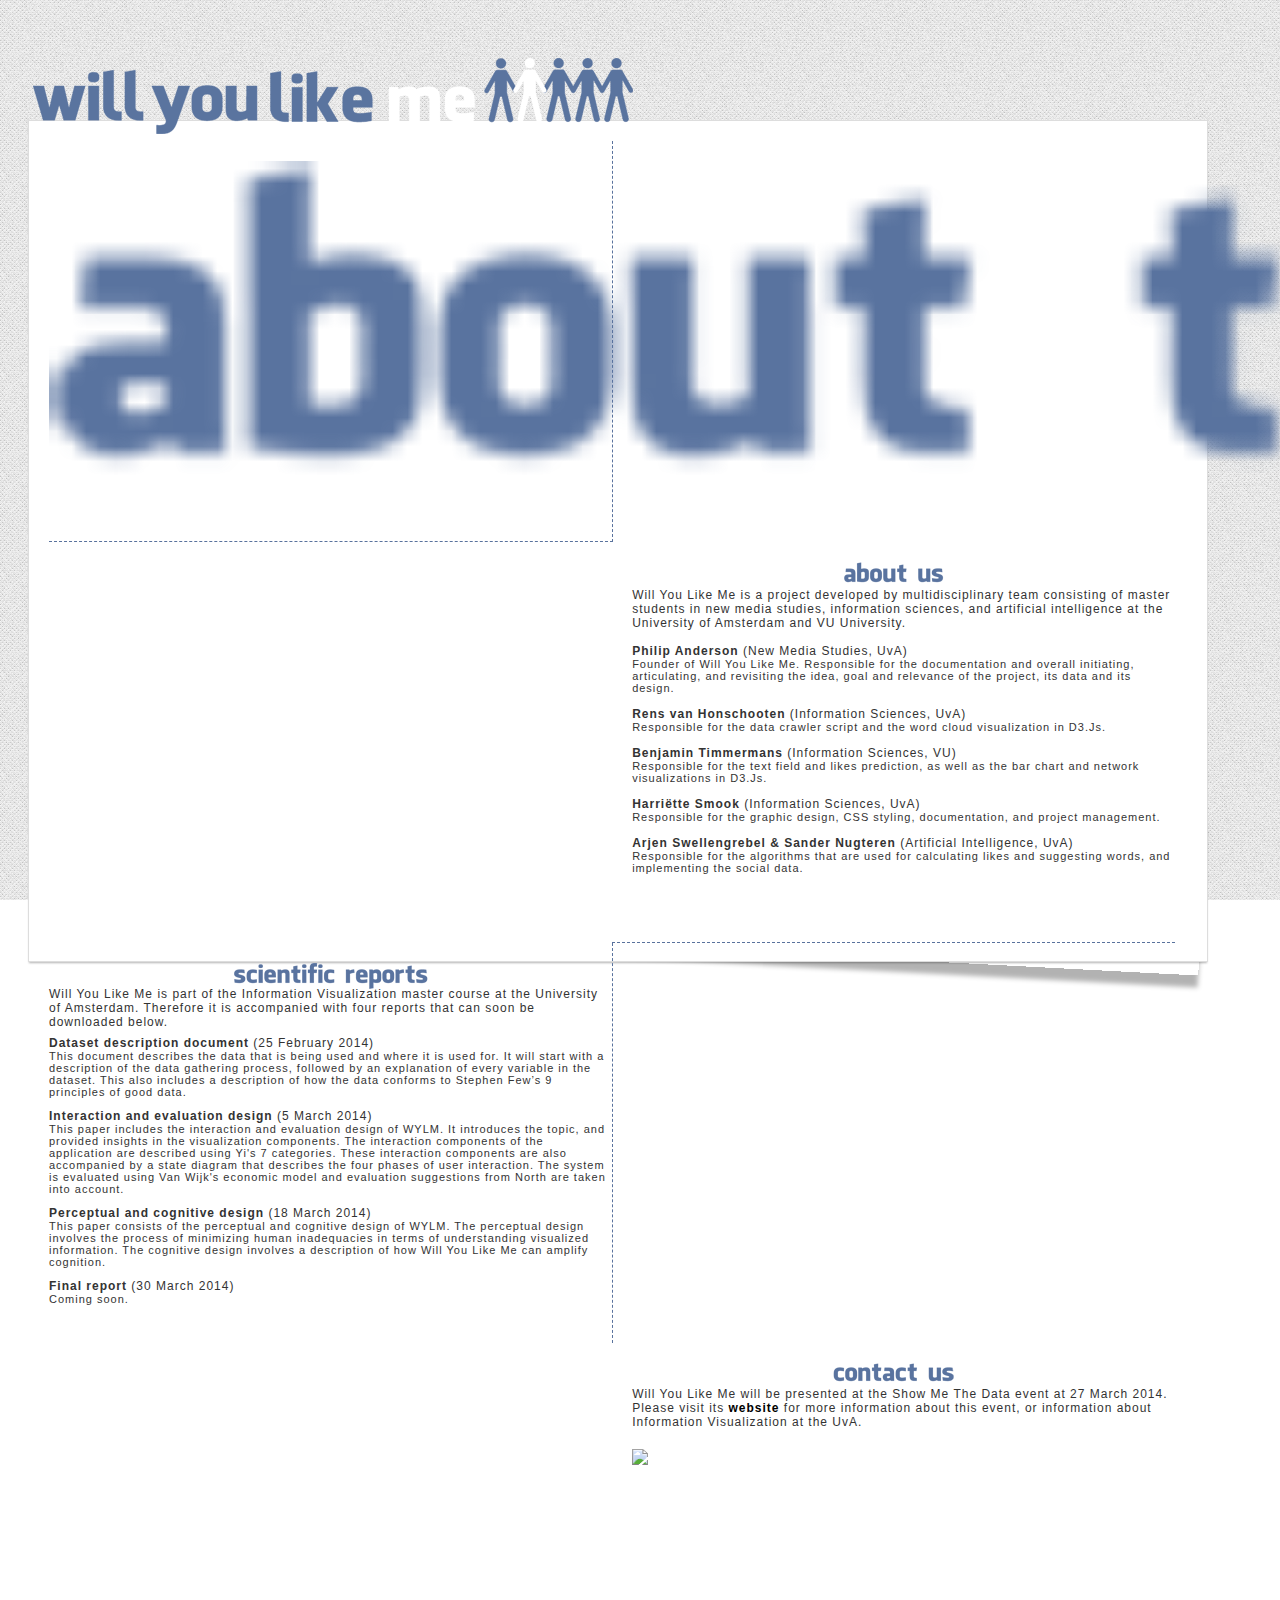
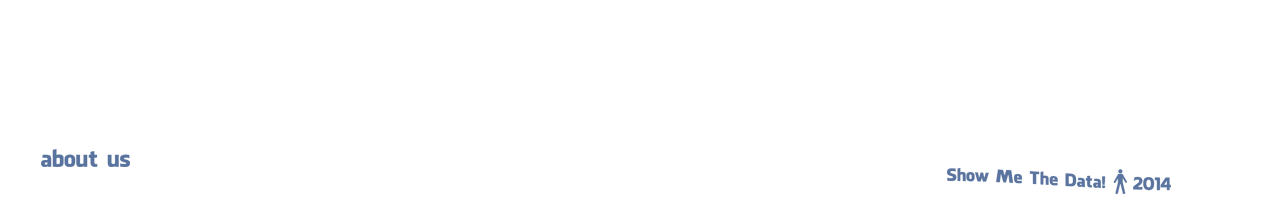
==== about.html @ 802d4cd5 "New template" ====
<!DOCTYPE html>
<html>
<head>
<meta charset="utf-8" />
	<title>Will You Like Me</title>
	<link rel="stylesheet" type="text/css" href="css/styles.css">
</head>
<body>
<div class="container">
	<header>
		<div id="paper">
			<div id="logohead">
				<a href="index.html"><img src="images/willyoulikeme2.png" class="logo"></a>	
			</div>
			
			<div class="item">
				<div id="input">
				<img src="images/aboutwylm.png">
				<p class="aboutus">When people or organizations post a status update on their Facebook timelines, they hope that all their Facebook friends will like the message, or at least read it. However, due to Facebook’s algorithms, their messages will only be seen by around 16% of their Facebook friends. Thus, maximizing the effectiveness of your audience (and through this generating larger audiences) can be an interesting topic in the context of Facebook. Here Will You Like Me? can be an opportunity.</p>
				
				<p class="aboutus">Will You Like Me? (WYLM) is a Facebook application that helps individual Facebook users and companies with generating a larger audience on Facebook, and increasing the efficiency of this reach, by helping to make a post more likable and increase the likes a post will receive. It shows you the predicted likes while typing a new status update. Besides showing the predicted likes, Will You Like Me? can possibly also calculate the best moment when the user can post the message. The application can be used just for fun, as well as for serious commercial purposes such as marketing.</p>
				
				<p class="aboutus">For this study data will be used that is freely available on Facebook. It is gathered using the Facebook API, specifically with the Graph API Explorer1. The collected data comes from Facebook pages with large amounts of likes, such as CNN and YouTube. Additionally, personal Facebook data of ourselves and other students that don’t mind sharing their data will be used.</p>
			</div>
			
			<div id="wordcloud">
				<img src="images/aboutus.png">
					<p class="aboutusright">Will You Like Me is a project developed by multidisciplinary team consisting of master students in new media studies, information sciences, and artificial intelligence at the University of Amsterdam and VU University.</p>
					<p class="aboutusright"><span class="bold">Philip Anderson</span> (New Media Studies, UvA)</p>
					<p class="aboutusright2">Founder of Will You Like Me. Responsible for the documentation and overall initiating, articulating, and revisiting the idea, goal and relevance of the project, its data and its design.</p>
					<p class="aboutusright"><span class="bold">Rens van Honschooten</span> (Information Sciences, UvA)</p>
					<p class="aboutusright2">Responsible for the data crawler script and the word cloud visualization in D3.Js.</p>
					<p class="aboutusright"><span class="bold">Benjamin Timmermans</span> (Information Sciences, VU)</p>
					<p class="aboutusright2">Responsible for the text field and likes prediction, as well as the bar chart and network visualizations in D3.Js.</p>
					<p class="aboutusright"><span class="bold">Harriëtte Smook</span> (Information Sciences, UvA)</p>
					<p class="aboutusright2">Responsible for the graphic design, CSS styling, documentation, and project management.</p>
					<p class="aboutusright"><span class="bold">Arjen Swellengrebel & Sander Nugteren</span> (Artificial Intelligence, UvA)</p>
					<p class="aboutusright2">Responsible for the algorithms that are used for calculating likes and suggesting words, and implementing the social data.</p>
			</div>
			
			<div id="barchart">
				<img src="images/reports.png">
					<p class="aboutus">Will You Like Me is part of the Information Visualization master course at the University of Amsterdam. Therefore it is accompanied with four reports that can soon be downloaded below.</p>
					<p class="aboutus"><span class="bold">Dataset description document</span> (25 February 2014)</p>
					<p class="aboutus2">This document describes the data that is being used and where it is used for. It will start with a description of the data gathering process, followed by an explanation of every variable in the dataset. This also includes a description of how the data conforms to Stephen Few’s 9 principles of good data.</p>
					<p class="aboutus"><span class="bold">Interaction and evaluation design</span> (5 March 2014)</p>
					<p class="aboutus2">This paper includes the interaction and evaluation design of WYLM. It introduces the topic, and provided insights in the visualization components. The interaction components of the application are described using Yi's 7 categories. These interaction components are also accompanied by a state diagram that describes the four phases of user interaction. The system is evaluated using Van Wijk's economic model and evaluation suggestions from North are taken into account.</p>
					<p class="aboutus"><span class="bold">Perceptual and cognitive design</span> (18 March 2014)</p>
					<p class="aboutus2">This paper consists of the perceptual and cognitive design of WYLM. The perceptual design involves the process of minimizing human inadequacies in terms of understanding visualized information. The cognitive design involves a description of how Will You Like Me can amplify cognition.</p>
					<p class="aboutus"><span class="bold">Final report</span> (30 March 2014)</p>
					<p class="aboutus2">Coming soon.</p>
			</div>

			<div id="network">
				<img src="images/contactus.png">
				<p class="aboutusright">Will You Like Me will be presented at the Show Me The Data event at 27 March 2014. Please visit its <span class="bold"><a href="http://showmethedata.nl" target="_blank">website</a></span> for more information about this event, or information about Information Visualization at the UvA.</p>
				<p class="aboutusright2"><a href="http://showmethedata.nl" target="_blank"><img src="http://showmethedata.nl/2012/files/2014/03/showmethedata-2014-medium-2.jpg" class="poster"></a></p>
			</div>
		</div>
	</div>
	
	<div id="menu">
		<a href="about.html"><img src="images/about.png" class="menuabout"></a>
	</div>
	<a href="http://showmethedata.nl" target="_blank"><img src="images/smtdlogo.png" class="copyrightmenu"></a>   
</div>
</header> 
</div>
</body>
</html>
---- css/styles.css ----
/* General */
body{
	font-family: 'Lucida Sans', 'trebuchet MS', Arial, Helvetica;    
	background:url(bgnoise_lg.png);
	background-repeat: repeat;
	background-attachment: fixed;
	font-weight: 400;
	font-size: 15px;
	color: #3a2127;
	overflow: auto;
}

#logohead {
	position:absolute;
	width: 100%;
	height: 140px;
	margin: -110px 0 0 0;
	padding-left: 5px;
	z-index: 4;
	}
.logo {
	float: left;
	margin: 48px 0px 0px 0px;
	}

#paper {
	margin:120px 0 0 20px;
	text-align: center;
	width: 100%;
	zoom: 1;
	}
	#paper:before, #paper:after {
	 	content: "";
	 	display: table
	}
	#paper:after {
	 	clear: both
	}
	#paper .item {
		font-size: 13px;   
		background: #fff;      
		border: 1px solid #ddd;
		color: #333;
		padding: 20px;
		width: 90%;
		height: 800px;
		_display: inline; /* IE6 double margin fix */
		position: relative;
		margin: -0px 0px;
		-moz-box-shadow: 0 2px 2px -1px rgba(0,0,0,.3);
		-webkit-box-shadow: 0 2px 2px -1px rgba(0,0,0,.3);
		box-shadow: 0 2px 2px -1px rgba(0,0,0,.3);	
	}
	#paper .item:after {
	 	z-index: -1; 
	 	position: absolute; 
	 	content: "";
	 	bottom: 10px;
	 	right: 4px;
	 	width: 80%; 
	 	top: 80%; 
	 	-webkit-box-shadow: 0 12px 5px rgba(0, 0, 0, .3);   
	 	-moz-box-shadow: 0 12px 5px rgba(0, 0, 0, .3);
	 	box-shadow: 0 12px 5px rgba(0, 0, 0, .3);
	 	-webkit-transform: rotate(3deg);    
	 	-moz-transform: rotate(3deg);   
	 	-o-transform: rotate(3deg);
	 	-ms-transform: rotate(3deg);
	 	transform: rotate(3deg);	
	 }
	 	
.tooltip {
	position: absolute;
	top: -15px;
	left: 90%;
}
.info {
	top:10px;
	right:20px;
	background-color: #FFF;
	width: 400px;
	border-radius:0px;
	text-align: left;
	padding: 5px;
	margin: 10px;
	visibility: hidden;
	position:absolute;
	font-size: 13px;
	color: #59729d;
}
.tooltip:hover .info {
	visibility: visible;
}

#menu img {
	margin: 0.5% 0 0 1%;
	float: left;
	padding-right: 0px;
}
.copyright {
	float: right;
	margin: 2% 8% 0 0;
}
	
#input, #wordcloud, #barchart, #network {
	width: 49.5%;
	position: relative;
	padding:0px;
	margin: 0px;
	height: 400px;
}
#input img, #wordcloud img, #barchart img, #network img {
	padding-top: 20px;
}

/* Input */
#input {
	display:inline-flex;
	float: left;
	border-right: 1px dashed #59729d;
	border-bottom: 1px dashed #59729d;
	font-size: 25px; 
	letter-spacing: 1px;
}
#input .highlighter, textarea {
	width: 406px;
	font-size: 10pt;
}
#input .highlighter {
	position: absolute;
	padding: 1px;
	margin-left: 1px;
	color: white;
	color: rgba(0, 0, 0, 0);
}

#input .highlighter span {
	position: relative;
	top:2px;
}

#input textarea {
	position: relative;
	background-color: transparent;
}
.text {
	position: relative;
	margin: -5px 0 0 0;
	background: transparent;
}
#likes {
	font-size: 40px;
	font-weight: bold;
	color: #59729d;
}

#prediction {
position: relative;
	background: transparent;
	text-align: center;
	padding: 40px 0 0 0;
}
.likespic {
position: relative;	
}

/* Wordcloud */
#wordcloud {
	float: right;
	border-bottom: 1px dashed #59729d;
	margin-right: 1%;
}
#wordcloud text:hover {
    cursor: pointer;
}

/* Barchart */
#barchart {
	border-right: 1px dashed #59729d;
	float: left;
}
#barchart .bar { 
	display: inline-block; 
	width: 20px; 
	height: 75px;
	margin-right:2px;
	background-color: teal;
}
#barchart .axis path, #barchart .axis line { 
	fill: none; 
	stroke: black; 
	shape-rendering: crispEdges;
}
#barchart .value { 
	text-align: right;
	font-size: 16px;
	font-weight: bold;
}
#barchart .name {
	text-align: right;
	font-size: 16px;
}

/* Network graph */
#network {
	margin-right: 1%;
	float: right;
}
#network .foaf { 
  fill: #999;
  stroke: #7689B5;
  stroke-width: 4px;
}

#network .line {
  fill: #CCC;
  stroke: #CCC;
  stroke-width: 2px;
}

#network .normal{ 
  fill: #999;
  stroke-width: 2px;
}

#network .normal, #network .ignored:hover {
    cursor: pointer;
}

#network .ignored { 
  fill: #BBB;
  stroke: #DDD;
  stroke-width: 2px;
}

#network text {
  font-size: 13px;
  pointer-events: none;
}

#network .scale {
	position:absolute;
	bottom: 20px;
	left: 20px;
	width: 110px;
	height: 10px;
	border: 1px solid #333;
}
#network .scale div {
	float:left;
	width: 10px;
	height: 10px;
}
#network .low {
	position:absolute;
	bottom: 0px;
	left: 10px;
	font-size: 16px;
}
#network .high {
	position:absolute;
	bottom: 0px;
	left: 100px;
	font-size: 16px;
}

/* About page */
.menuabout {
	padding-left: 20px;
}
.copyrightmenu {
	float: right;
	margin: 2% 8% 0 0;
	padding-bottom: 10px;
}
.poster {
position: relative;
	height: 300px;
}
.aboutus, .aboutusright, .aboutus2 {
width: 99%;
text-align: left;
font-size: 12px;
margin-top: -5px;
letter-spacing: 1px;
}
.bold a:link, .bold a:hover, .bold a:visited{
	text-decoration: none;
	color: #000;
}
.aboutus2{
text-align: left;
font-size: 11px;
margin-top: -12px;
float: left;
letter-spacing: 1px;
}
.aboutusright, .aboutusright2{
margin-top: 2px;
margin-left: 20px;
float: left;
letter-spacing: 1px;
}
.aboutusright2{
text-align: left;
font-size: 11px;
margin-top: -12px;
margin-left: 20px;
float: left;
letter-spacing: 1px;
}
.bold {
	font-weight: bold;
}
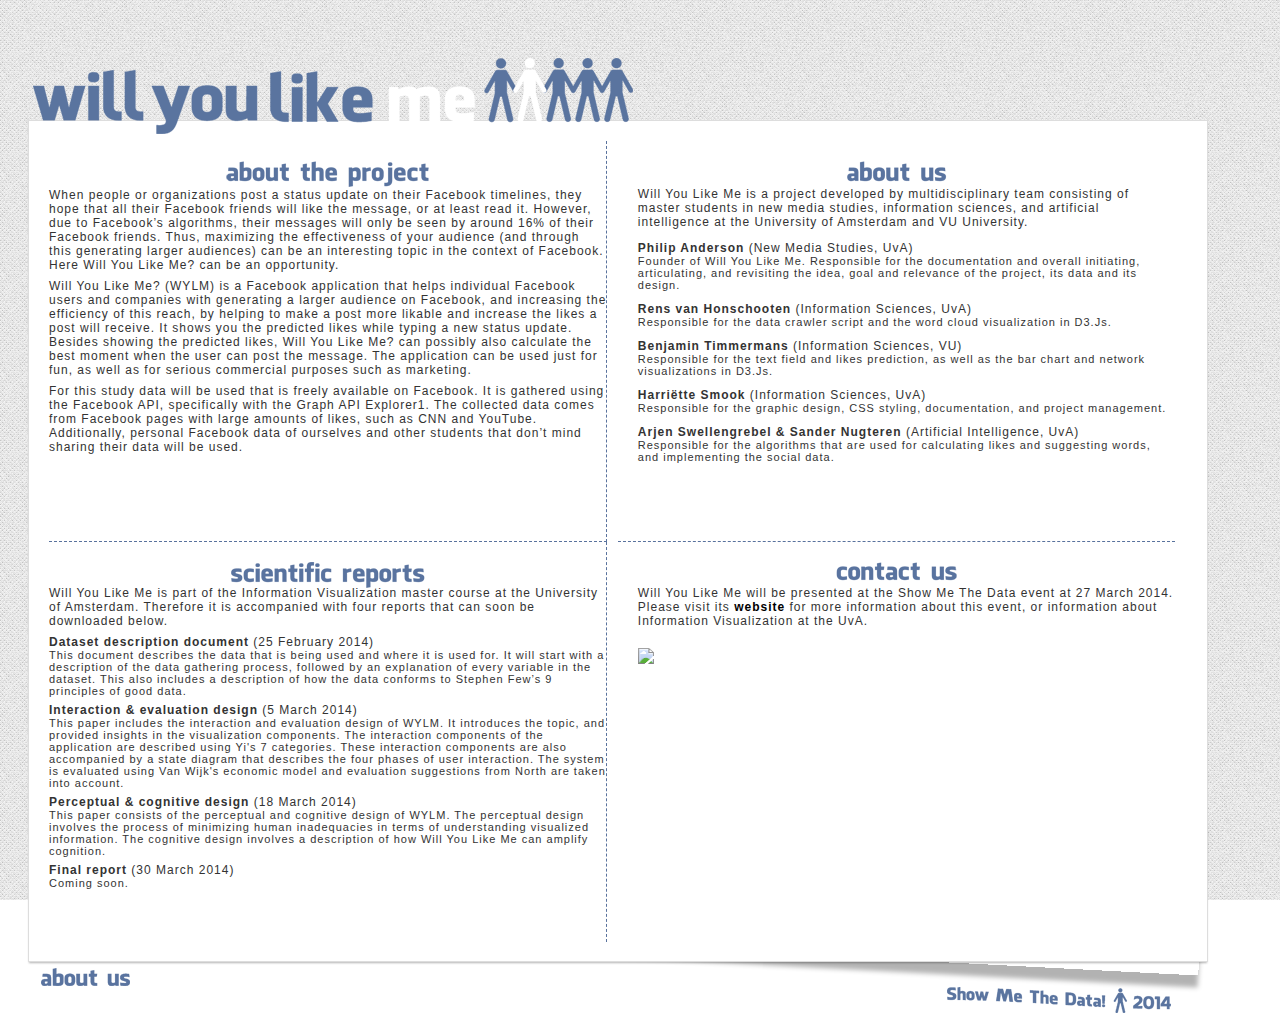
==== commit 844c72bf: "Some slightly important changes ;)" ====
--- a/about.html
+++ b/about.html
@@ -43,9 +43,9 @@
 					<p class="aboutus">Will You Like Me is part of the Information Visualization master course at the University of Amsterdam. Therefore it is accompanied with four reports that can soon be downloaded below.</p>
 					<p class="aboutus"><span class="bold">Dataset description document</span> (25 February 2014)</p>
 					<p class="aboutus2">This document describes the data that is being used and where it is used for. It will start with a description of the data gathering process, followed by an explanation of every variable in the dataset. This also includes a description of how the data conforms to Stephen Few’s 9 principles of good data.</p>
-					<p class="aboutus"><span class="bold">Interaction and evaluation design</span> (5 March 2014)</p>
+					<p class="aboutus"><span class="bold">Interaction & evaluation design</span> (5 March 2014)</p>
 					<p class="aboutus2">This paper includes the interaction and evaluation design of WYLM. It introduces the topic, and provided insights in the visualization components. The interaction components of the application are described using Yi's 7 categories. These interaction components are also accompanied by a state diagram that describes the four phases of user interaction. The system is evaluated using Van Wijk's economic model and evaluation suggestions from North are taken into account.</p>
-					<p class="aboutus"><span class="bold">Perceptual and cognitive design</span> (18 March 2014)</p>
+					<p class="aboutus"><span class="bold">Perceptual & cognitive design</span> (18 March 2014)</p>
 					<p class="aboutus2">This paper consists of the perceptual and cognitive design of WYLM. The perceptual design involves the process of minimizing human inadequacies in terms of understanding visualized information. The cognitive design involves a description of how Will You Like Me can amplify cognition.</p>
 					<p class="aboutus"><span class="bold">Final report</span> (30 March 2014)</p>
 					<p class="aboutus2">Coming soon.</p>
--- a/css/styles.css
+++ b/css/styles.css
@@ -103,7 +103,7 @@
 }
 	
 #input, #wordcloud, #barchart, #network {
-	width: 49.5%;
+	width: 49%;
 	position: relative;
 	padding:0px;
 	margin: 0px;
@@ -115,7 +115,7 @@
 
 /* Input */
 #input {
-	display:inline-flex;
+	display:inline;
 	float: left;
 	border-right: 1px dashed #59729d;
 	border-bottom: 1px dashed #59729d;
@@ -278,27 +278,20 @@
 	height: 300px;
 }
 .aboutus, .aboutusright, .aboutus2 {
-width: 99%;
 text-align: left;
 font-size: 12px;
 margin-top: -5px;
 letter-spacing: 1px;
 }
-.bold a:link, .bold a:hover, .bold a:visited{
-	text-decoration: none;
-	color: #000;
-}
 .aboutus2{
 text-align: left;
 font-size: 11px;
 margin-top: -12px;
-float: left;
 letter-spacing: 1px;
 }
 .aboutusright, .aboutusright2{
 margin-top: 2px;
 margin-left: 20px;
-float: left;
 letter-spacing: 1px;
 }
 .aboutusright2{
@@ -306,9 +299,12 @@
 font-size: 11px;
 margin-top: -12px;
 margin-left: 20px;
-float: left;
 letter-spacing: 1px;
 }
 .bold {
 	font-weight: bold;
+}
+.bold a:link, .bold a:hover, .bold a:visited{
+	text-decoration: none;
+	color: #000;
 }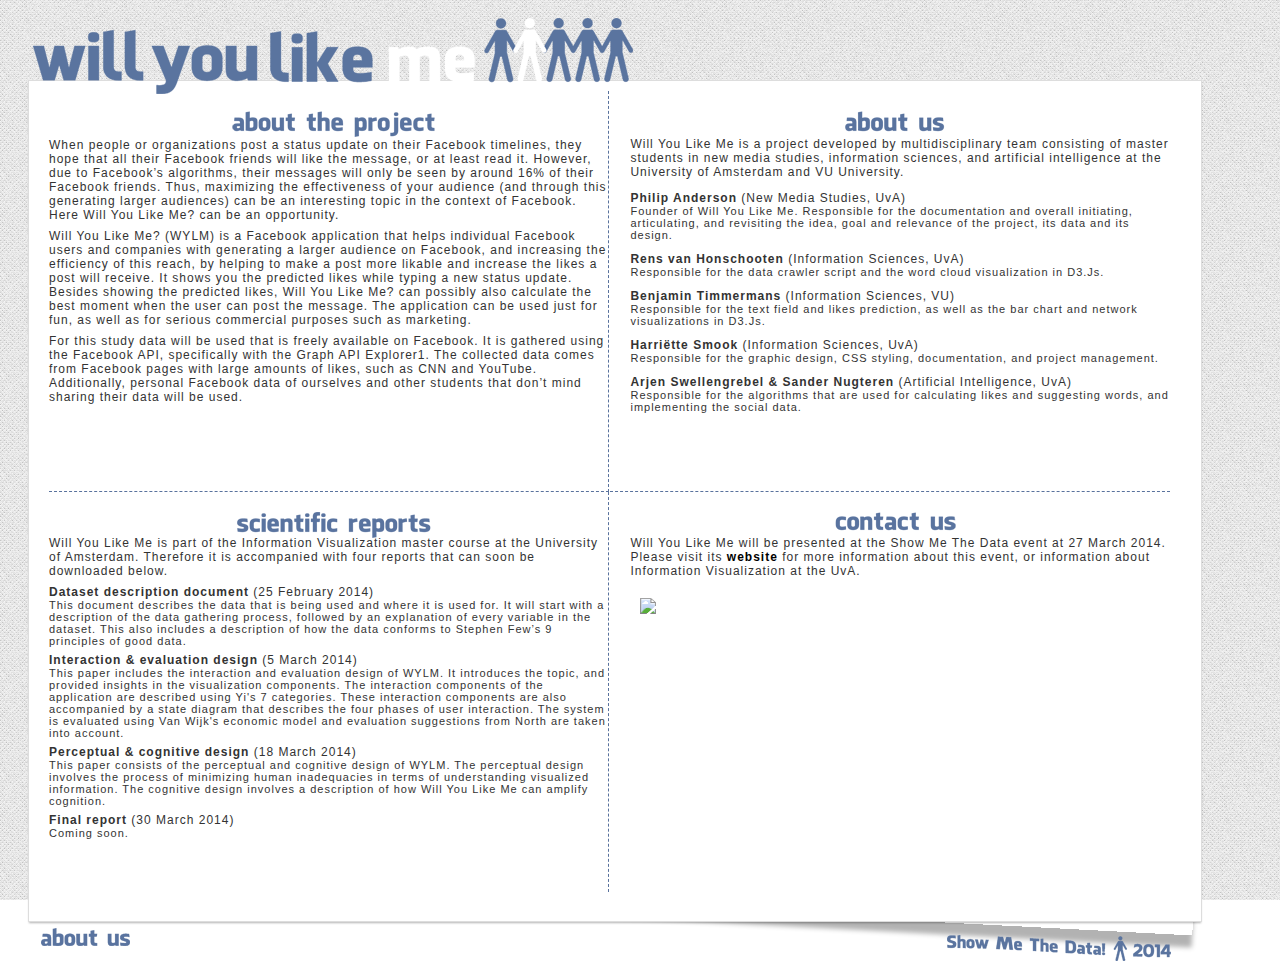
==== commit 378338af: "css changes" ====
--- a/about.html
+++ b/about.html
@@ -13,8 +13,8 @@
 				<a href="index.html"><img src="images/willyoulikeme2.png" class="logo"></a>	
 			</div>
 			
-			<div class="item">
-				<div id="input">
+			<div class="item2">
+				<div id="aboutwylm">
 				<img src="images/aboutwylm.png">
 				<p class="aboutus">When people or organizations post a status update on their Facebook timelines, they hope that all their Facebook friends will like the message, or at least read it. However, due to Facebook’s algorithms, their messages will only be seen by around 16% of their Facebook friends. Thus, maximizing the effectiveness of your audience (and through this generating larger audiences) can be an interesting topic in the context of Facebook. Here Will You Like Me? can be an opportunity.</p>
 				
@@ -23,7 +23,7 @@
 				<p class="aboutus">For this study data will be used that is freely available on Facebook. It is gathered using the Facebook API, specifically with the Graph API Explorer1. The collected data comes from Facebook pages with large amounts of likes, such as CNN and YouTube. Additionally, personal Facebook data of ourselves and other students that don’t mind sharing their data will be used.</p>
 			</div>
 			
-			<div id="wordcloud">
+			<div id="abouttext">
 				<img src="images/aboutus.png">
 					<p class="aboutusright">Will You Like Me is a project developed by multidisciplinary team consisting of master students in new media studies, information sciences, and artificial intelligence at the University of Amsterdam and VU University.</p>
 					<p class="aboutusright"><span class="bold">Philip Anderson</span> (New Media Studies, UvA)</p>
@@ -38,7 +38,7 @@
 					<p class="aboutusright2">Responsible for the algorithms that are used for calculating likes and suggesting words, and implementing the social data.</p>
 			</div>
 			
-			<div id="barchart">
+			<div id="reports">
 				<img src="images/reports.png">
 					<p class="aboutus">Will You Like Me is part of the Information Visualization master course at the University of Amsterdam. Therefore it is accompanied with four reports that can soon be downloaded below.</p>
 					<p class="aboutus"><span class="bold">Dataset description document</span> (25 February 2014)</p>
@@ -51,7 +51,7 @@
 					<p class="aboutus2">Coming soon.</p>
 			</div>
 
-			<div id="network">
+			<div id="contactus">
 				<img src="images/contactus.png">
 				<p class="aboutusright">Will You Like Me will be presented at the Show Me The Data event at 27 March 2014. Please visit its <span class="bold"><a href="http://showmethedata.nl" target="_blank">website</a></span> for more information about this event, or information about Information Visualization at the UvA.</p>
 				<p class="aboutusright2"><a href="http://showmethedata.nl" target="_blank"><img src="http://showmethedata.nl/2012/files/2014/03/showmethedata-2014-medium-2.jpg" class="poster"></a></p>
@@ -62,7 +62,7 @@
 	<div id="menu">
 		<a href="about.html"><img src="images/about.png" class="menuabout"></a>
 	</div>
-	<a href="http://showmethedata.nl" target="_blank"><img src="images/smtdlogo.png" class="copyrightmenu"></a>   
+	<a href="http://showmethedata.nl" target="_blank"><img src="images/smtdlogo.png" class="copyrightmenu-about"></a>   
 </div>
 </header> 
 </div>
--- a/css/styles.css
+++ b/css/styles.css
@@ -12,7 +12,7 @@
 
 #logohead {
 	position:absolute;
-	width: 100%;
+	width: 90%;
 	height: 140px;
 	margin: -110px 0 0 0;
 	padding-left: 5px;
@@ -24,9 +24,9 @@
 	}
 
 #paper {
-	margin:120px 0 0 20px;
+	margin:80px 0 0 20px;
 	text-align: center;
-	width: 100%;
+	width: 99.5%;
 	zoom: 1;
 	}
 	#paper:before, #paper:after {
@@ -36,22 +36,26 @@
 	#paper:after {
 	 	clear: both
 	}
-	#paper .item {
+	#paper .item, #paper .item2 {
 		font-size: 13px;   
 		background: #fff;      
 		border: 1px solid #ddd;
 		color: #333;
 		padding: 20px;
 		width: 90%;
-		height: 800px;
 		_display: inline; /* IE6 double margin fix */
 		position: relative;
-		margin: -0px 0px;
 		-moz-box-shadow: 0 2px 2px -1px rgba(0,0,0,.3);
 		-webkit-box-shadow: 0 2px 2px -1px rgba(0,0,0,.3);
 		box-shadow: 0 2px 2px -1px rgba(0,0,0,.3);	
 	}
-	#paper .item:after {
+	#paper .item {
+		height: 519px;
+	}
+	#paper .item2 {
+		height: 800px;
+	}
+	#paper .item:after, #paper .item2:after {
 	 	z-index: -1; 
 	 	position: absolute; 
 	 	content: "";
@@ -102,19 +106,29 @@
 	margin: 2% 8% 0 0;
 }
 	
-#input, #wordcloud, #barchart, #network {
-	width: 49%;
+#input, #wordcloud, #barchart, #network, #abouttext, #aboutwylm, #reports, #contactus {
+	width: 49.4%;
 	position: relative;
-	padding:0px;
-	margin: 0px;
+}
+#input, #wordcloud {
+	height: 225px;
+	margin-top: -15px;
+}
+#barchart, #network {
+	height: 322px;
+}
+#aboutwylm, #abouttext {
+	margin-top: -10px;
+}
+#abouttext, #aboutwylm, #reports, #contactus {
 	height: 400px;
 }
-#input img, #wordcloud img, #barchart img, #network img {
-	padding-top: 20px;
+#input img, #wordcloud img, #barchart img, #network img, #abouttext img, #aboutwylm img, #reports img, #contactus img {
+	padding: 20px 0 0 10px;
 }
 
 /* Input */
-#input {
+#input, #aboutwylm {
 	display:inline;
 	float: left;
 	border-right: 1px dashed #59729d;
@@ -123,7 +137,9 @@
 	letter-spacing: 1px;
 }
 #input .highlighter, textarea {
-	width: 406px;
+	min-width: 406px;
+	max-width: 550px;
+	max-height: 80px;
 	font-size: 10pt;
 }
 #input .highlighter {
@@ -153,19 +169,18 @@
 	font-weight: bold;
 	color: #59729d;
 }
-
 #prediction {
 position: relative;
 	background: transparent;
 	text-align: center;
-	padding: 40px 0 0 0;
+	padding: 0 0 0 0;
 }
 .likespic {
 position: relative;	
 }
 
 /* Wordcloud */
-#wordcloud {
+#wordcloud, #abouttext {
 	float: right;
 	border-bottom: 1px dashed #59729d;
 	margin-right: 1%;
@@ -175,7 +190,7 @@
 }
 
 /* Barchart */
-#barchart {
+#barchart, #reports {
 	border-right: 1px dashed #59729d;
 	float: left;
 }
@@ -202,7 +217,7 @@
 }
 
 /* Network graph */
-#network {
+#network, #contactus {
 	margin-right: 1%;
 	float: right;
 }
@@ -268,10 +283,13 @@
 .menuabout {
 	padding-left: 20px;
 }
-.copyrightmenu {
+.copyrightmenu, .copyrightmenu-about {
 	float: right;
-	margin: 2% 8% 0 0;
-	padding-bottom: 10px;
+	margin: 1% 8% 0 0;
+	padding-bottom: 0px;
+}
+.copyrightmenu-about{
+	padding-bottom: 5px;
 }
 .poster {
 position: relative;
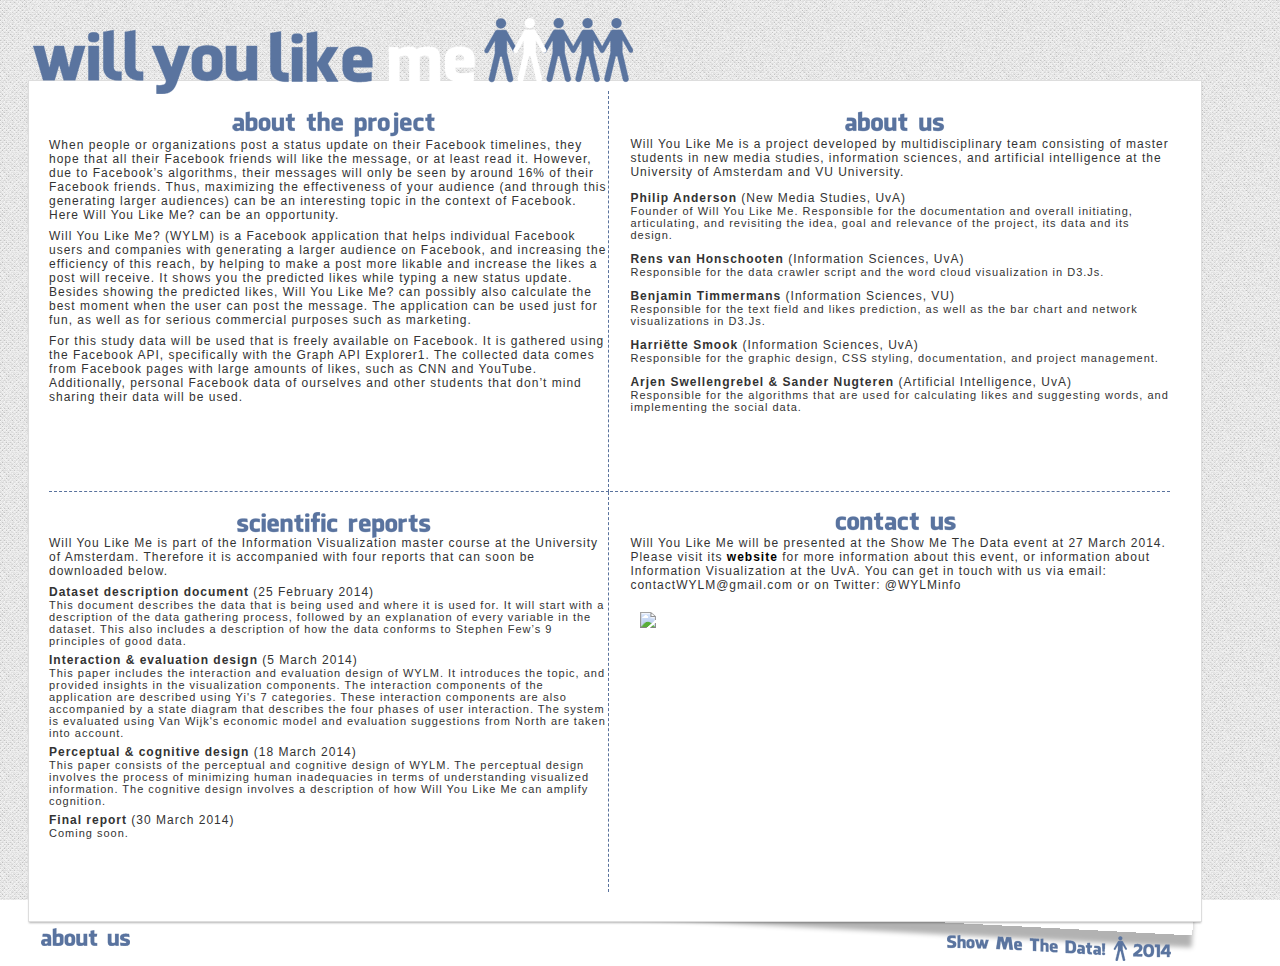
==== commit ed49b753: "contact info" ====
--- a/about.html
+++ b/about.html
@@ -53,7 +53,7 @@
 
 			<div id="contactus">
 				<img src="images/contactus.png">
-				<p class="aboutusright">Will You Like Me will be presented at the Show Me The Data event at 27 March 2014. Please visit its <span class="bold"><a href="http://showmethedata.nl" target="_blank">website</a></span> for more information about this event, or information about Information Visualization at the UvA.</p>
+				<p class="aboutusright">Will You Like Me will be presented at the Show Me The Data event at 27 March 2014. Please visit its <span class="bold"><a href="http://showmethedata.nl" target="_blank">website</a></span> for more information about this event, or information about Information Visualization at the UvA. You can get in touch with us via email: contactWYLM@gmail.com or on Twitter: @WYLMinfo</p>
 				<p class="aboutusright2"><a href="http://showmethedata.nl" target="_blank"><img src="http://showmethedata.nl/2012/files/2014/03/showmethedata-2014-medium-2.jpg" class="poster"></a></p>
 			</div>
 		</div>
--- a/css/styles.css
+++ b/css/styles.css
@@ -136,14 +136,22 @@
 	font-size: 25px; 
 	letter-spacing: 1px;
 }
+.inputcontainer {
+	width: 410px;
+	margin: auto;
+}
 #input .highlighter, textarea {
-	min-width: 406px;
-	max-width: 550px;
+	font-family: monospace;
+	width: 406px;
+	text-align: left;
 	max-height: 80px;
 	font-size: 10pt;
+	font-weight: 400;
+	letter-spacing: 0px;
 }
 #input .highlighter {
 	position: absolute;
+	top: 45px;
 	padding: 1px;
 	margin-left: 1px;
 	color: white;
@@ -221,21 +229,16 @@
 	margin-right: 1%;
 	float: right;
 }
-#network .foaf { 
-  fill: #999;
-  stroke: #7689B5;
-  stroke-width: 4px;
-}
 
 #network .line {
-  fill: #CCC;
-  stroke: #CCC;
+  fill: #666;
+  stroke: #666;
   stroke-width: 2px;
 }
 
-#network .normal{ 
-  fill: #999;
-  stroke-width: 2px;
+#network .normal{
+  stroke: #666;
+  stroke-width: 1px;
 }
 
 #network .normal, #network .ignored:hover {
@@ -243,9 +246,9 @@
 }
 
 #network .ignored { 
-  fill: #BBB;
-  stroke: #DDD;
-  stroke-width: 2px;
+  fill: #999;
+  stroke: #666;
+  stroke-width: 1px;
 }
 
 #network text {
